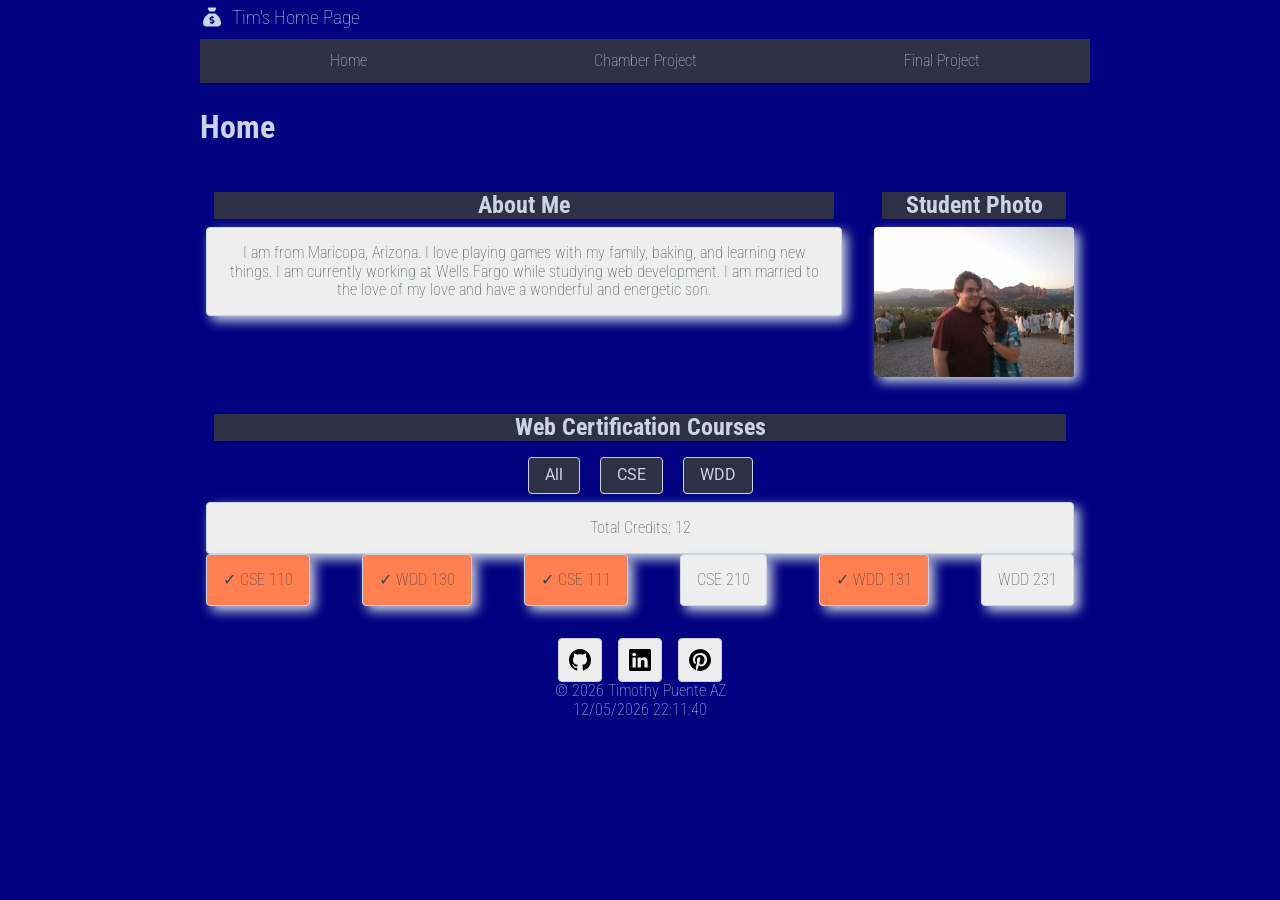
==== index.html @ 5e985e2b "adding lazy loading to profile image" ====
<!DOCTYPE html>
<html lang="en">
<head>
    <meta charset="UTF-8">
    <meta name="viewport" content="width=device-width, initial-scale=1.0">
    <meta name="author" content="Timothy Puente - WDD231">
    <meta name="description" content="This is the home page for the WDD231 course.">

    <!-- Google Fonts -->
    <link rel="preconnect" href="https://fonts.googleapis.com">
    <link rel="preconnect" href="https://fonts.gstatic.com" crossorigin>
    <link href="https://fonts.googleapis.com/css2?family=Roboto:ital,wdth@0,75..100;1,75..100&display=swap" rel="stylesheet">

    <!-- Styles -->
    <link rel="stylesheet" href="styles/normalize.css">
    <link rel="stylesheet" href="styles/small.css">
    <link rel="stylesheet" href="styles/larger.css">

    <!-- Scripts -->
    <script src="scripts/getdates.js" defer></script>
    <script src="scripts/navigation.js" defer></script>
    <script src="scripts/classes.js" defer></script>

    <title>Home-Page</title>
</head>
<body>
    <header>
        <img src="images/sack-dollar-solid-full.svg" alt="Tim's Site Logo" width="16" height="16">
        <span>Tim's Home Page</span>
        <button id="ham-btn" class="hamburger"></button>

         <nav id="nav-bar" class="navigation">
            <uL>
                <li class="current"><a href="#" aria-current="page">Home</a></li>
                <li ><a href="#">Chamber Project</a></li>
                <li><a href="#">Final Project</a></li>
            </ul>
        </nav>
    </header>
    <main>
        <h1>Home</h1>
        <div class="desktop-view">
            <section>
                <h2>About Me</h2>
                <p>I am from Maricopa, Arizona. I love playing games with my family, baking, and learning new things. I am currently working at Wells Fargo while studying web development. I am married to the love of my love and have a wonderful and energetic son. 
                </p>
            </section>

            <section>
                <h2>Student Photo</h2>
                <img src="images/profile.jpg" alt="Student Photo" width="200" height="150" loading="lazy">
            </section>
        </div>
        <section >
            <h2> Web Certification Courses</h2>
            <button id="all" class="filter-btn"> All</button>
            <button id="cse" class="filter-btn"> CSE</button>
            <button id="wdd" class="filter-btn"> WDD</button>
            <p id="total-credits">Total Credits: 12</p>
            <div id="courses" class="courses"></div>
        </section>
    </main>
    <footer>
        <div class="social">
            <a href="https://github.com/timpuente1119-del/wdd231" target="_blank"><img src="images/github.svg" alt="My GitHub" width="16" height="16"></a>
            <a href="https://www.linkedin.com/in/tim-puente/" target="_blank"><img src="images/linkedin.svg" alt="My LinkedIn Profile" width="16" height="16"></a>
            <a href="https://www.pinterest.com/timpuente1119/" target="_blank"><img src="images/pinterest.svg" alt="My Pinterest Profile" width="16" height="16"></a>
        </div>

         <p>&copy; <span id="currentyear"></span> Timothy Puente AZ</p>
        <p id="lastModified"></p>
    </footer>
</body>
</html>
---- styles/small.css ----
*{
    margin: 0; 
    padding: 0;
    /* just to make sure there's no horizontal scrolling */
    box-sizing: border-box;
}
/* -------------------------------- COLOR and TYPOGRAPHY ------------------------------ */

:root{
    --primary: navy;
    --h2primary: #2E3046;
    --hover: skyblue;
    --textcolor: #CBD5E1;
    --hovertextcolor: #36454F;
}

body{
    background-color: var(--primary);
    color: var(--textcolor);
    font-family: "Roboto", sans-serif;
    font-optical-sizing: auto;
    font-weight: 100;
    font-style: normal;
    font-variation-settings:
    "wdth" 75;
    
    
}

/* -------------------------------- HEADER ------------------------------ */
header {
    display: grid;
    grid-template-columns: 44px auto 44px;
    padding: 5px 0 5px 10px;
    
    column-gap: 8px;
    align-items: end;
}

header img{
    display: block;
    width: 100%;
    height: auto;
    
}

header span{
    font-size: 1.2rem;
    /* color: #3D405B */
}

/* -------------------------------- HAMBURGER BUTTON ------------------------------ */

.hamburger{
    background: none;
    border: none;
    color: var(--textcolor);
    /* this changes the cursor to a pointer when hovering over the button */
    cursor: pointer;
    font-family: Verdana, Geneva, Tahoma, sans-serif

}

.hamburger::before{
    content:"\2630";
    font-size: 2rem;
}

.hamburger.show::before{
    content:"\00d7";
    font-size: 2rem;
}

/* -------------------------------- NAVIGATION ------------------------------ */


.navigation{
    display: none;
}

.navigation.show{
    display: block;
    width: 100%;
    grid-column: 1 / -1;
}

.navigation ul{
    display: flex;
    flex-direction: column;
    list-style-type: none;
    margin: 0;
    padding: 0;
    width: 100%;
    
}

.navigation a{
    display: block;
    padding: .8rem 10px;
    /* when trying to get rid of link highlight, 
    choose a color for the text, preferably one that goes with you color scheme,
    and then use text-decoration: none. */
    color: var(--textcolortextcolor);
    background-color: var(--h2primary);
    text-decoration: none;
    border: 1px solid var(--textcolor);
    
    text-align: center;
    
    width: 100%;
}

.navigation li.current{
    background-color: #E07A5F;
    border-radius: 4px;

}

.navigation a:hover{
    background-color: var(--hover);
    color: var(--hovertextcolor);
}


/* -------------------------------- MAIN ------------------------------ */

h1{
    margin-left: 10px;
}

section{
    text-align: center;
    margin: 1rem;
}

section h2{
    margin: .5rem;
    background-color: var(--h2primary);
}

section p{
    border: var(--textcolor) solid 1px;
    border-radius: 4px;
    box-shadow: 5px 5px 12px var(--textcolor);
    background-color: #eee;
    color: var(--hovertextcolor);
    padding: 1rem;
}

section img{
    border-radius: 4px;
    box-shadow: 5px 5px 12px var(--textcolor);
}

.filter-btn{
    background-color: var(--h2primary);
    color: var(--textcolor);
    border: 1px solid var(--textcolor);
    border-radius: 4px;
    padding: .5rem 1rem;
    margin: .5rem;
    cursor: pointer;
}

.filter-btn:hover{
    background-color: var(--hover);
    color: var(--hovertextcolor);
}

.course-card-completed p{
    background-color: coral;
    color: var(--hovertextcolor);
}

/* -------------------------------- FOOTER ------------------------------ */
footer{
    background-color: var(--primary);
    padding: 1rem 10px;
    text-align: center;
}
.social{
    display: flex;
    justify-content: center;
    column-gap: 1rem;
}

.social a{
    display: flex;
    justify-content: center;
    align-items: center;
    width: 44px;
    height: 44px;
    border: #ccc solid 1px;
    border-radius: 4px;
    background-color: #eee;
}

.social img{
    width: 22px;
    height: 22px;
}

.social a:hover{
    background-color: #ddd;
    
}
---- styles/larger.css ----
@media only screen and (min-width: 38rem){
    header, main, nav, footer{
        max-width: 900px;
        margin: 0 auto;
    }

    /* -------------------------------- HEADER ------------------------------ */
    header{
        grid-template-columns: 24px auto;
        row-gap: 10px;
    }
    /* -------------------------------- HAMBURGER ------------------------------ */
    .hamburger{
        display: none;
    }
/* -------------------------------- NAVIGATION ------------------------------ */
    .navigation, .navigation.show{
        display: block;
        width: 100%;
        grid-column: 1 / -1;
    }

    .navigation ul{
        display: flex;
        flex-direction: row;
        
    }

    .navigation li{
        width: 100%;
    }

    .navigation a{
        border: none;
    }
/* -------------------------------- SECTIONS ------------------------------ */
    .desktop-view{
        display: flex;
    }

    .courses{
        display: flex;
        flex-direction: row;
        flex-wrap: wrap;
        justify-content: space-between;
    }

}
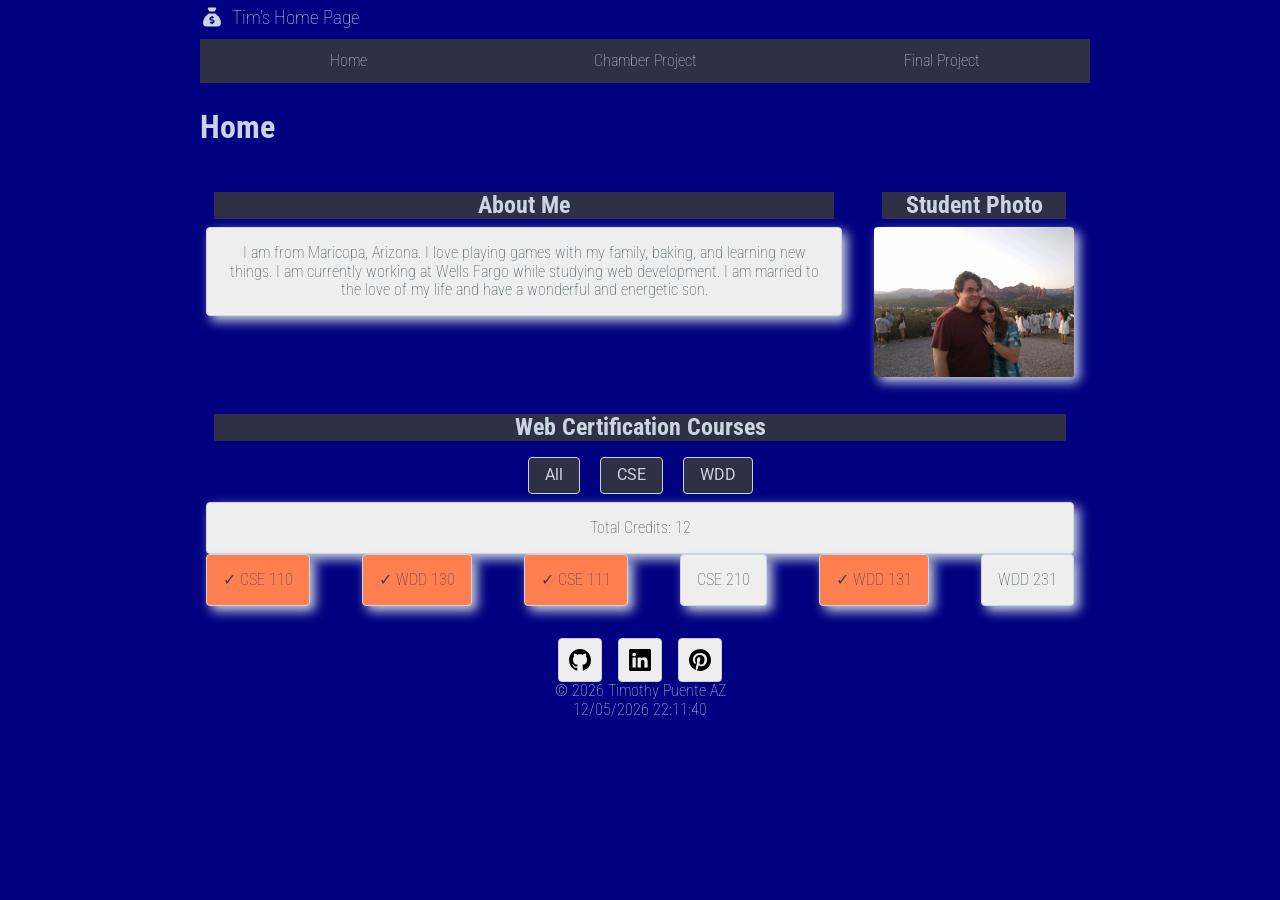
==== commit 85d4abbb: "correcting p" ====
--- a/index.html
+++ b/index.html
@@ -4,7 +4,7 @@
     <meta charset="UTF-8">
     <meta name="viewport" content="width=device-width, initial-scale=1.0">
     <meta name="author" content="Timothy Puente - WDD231">
-    <meta name="description" content="This is the home page for the WDD231 course.">
+    <meta name="description" content="This is the home page for the WDD231 course. It contains the courses I need to take, and links to my chamber and final project.">
 
     <!-- Google Fonts -->
     <link rel="preconnect" href="https://fonts.googleapis.com">
@@ -27,10 +27,12 @@
     <header>
         <img src="images/sack-dollar-solid-full.svg" alt="Tim's Site Logo" width="16" height="16">
         <span>Tim's Home Page</span>
-        <button id="ham-btn" class="hamburger"></button>
+        <!-- When making a button with no text, make sure to use an aria label to make
+         it accessible  -->
+        <button id="ham-btn" class="hamburger" aria-label="Toggle navigation"></button>
 
          <nav id="nav-bar" class="navigation">
-            <uL>
+            <ul>
                 <li class="current"><a href="#" aria-current="page">Home</a></li>
                 <li ><a href="#">Chamber Project</a></li>
                 <li><a href="#">Final Project</a></li>
@@ -42,7 +44,7 @@
         <div class="desktop-view">
             <section>
                 <h2>About Me</h2>
-                <p>I am from Maricopa, Arizona. I love playing games with my family, baking, and learning new things. I am currently working at Wells Fargo while studying web development. I am married to the love of my love and have a wonderful and energetic son. 
+                <p>I am from Maricopa, Arizona. I love playing games with my family, baking, and learning new things. I am currently working at Wells Fargo while studying web development. I am married to the love of my life and have a wonderful and energetic son. 
                 </p>
             </section>
 
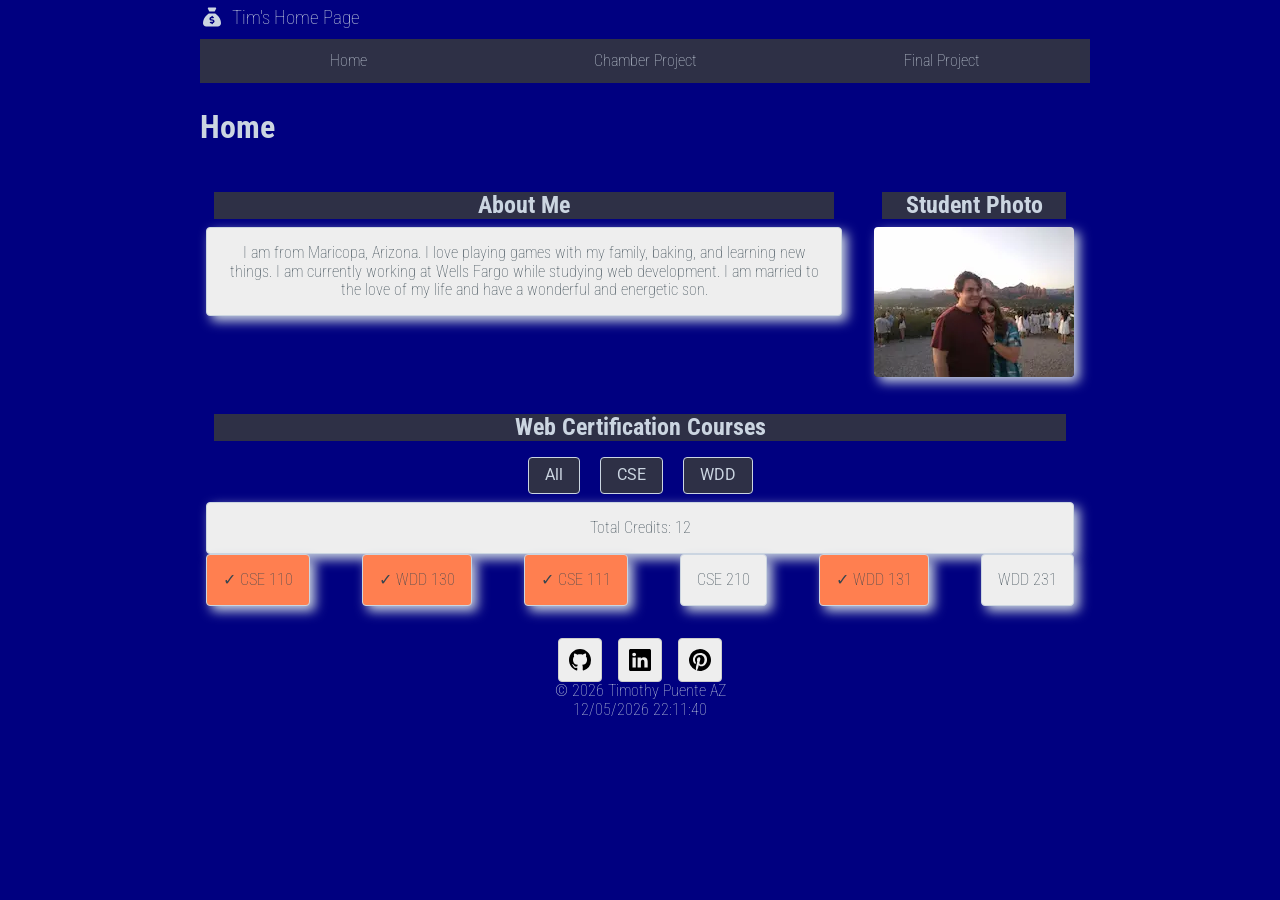
==== commit 24a11461: "changing profile pic" ====
--- a/index.html
+++ b/index.html
@@ -5,6 +5,10 @@
     <meta name="viewport" content="width=device-width, initial-scale=1.0">
     <meta name="author" content="Timothy Puente - WDD231">
     <meta name="description" content="This is the home page for the WDD231 course. It contains the courses I need to take, and links to my chamber and final project.">
+    <meta property="og:title" content="Home-Page">
+    <meta property="og:description" content="This is the home page for the WDD231 course. It contains the courses I need to take, and links to my chamber and final project.">
+    <meta property="og:image" content="https://www.pinterest.com/pin/1119426051119289649/">
+    <meta property="og:url" content="https://timpuente1119-del.github.io/wdd231/index.html">
 
     <!-- Google Fonts -->
     <link rel="preconnect" href="https://fonts.googleapis.com">
@@ -21,11 +25,14 @@
     <script src="scripts/navigation.js" defer></script>
     <script src="scripts/classes.js" defer></script>
 
+    <!-- Favicon -->
+     <link rel="icon" href="favicon.ico">
+
     <title>Home-Page</title>
 </head>
 <body>
     <header>
-        <img src="images/sack-dollar-solid-full.svg" alt="Tim's Site Logo" width="16" height="16">
+        <img src="images/sack-dollar-solid-full.svg" alt="Tim's Site Logo" width="16" height="16" loading="lazy">
         <span>Tim's Home Page</span>
         <!-- When making a button with no text, make sure to use an aria label to make
          it accessible  -->
@@ -50,7 +57,7 @@
 
             <section>
                 <h2>Student Photo</h2>
-                <img src="images/profile.jpg" alt="Student Photo" width="200" height="150" loading="lazy">
+                <img src="images/profile.webp" alt="Student Photo" width="200" height="150" loading="lazy">
             </section>
         </div>
         <section >
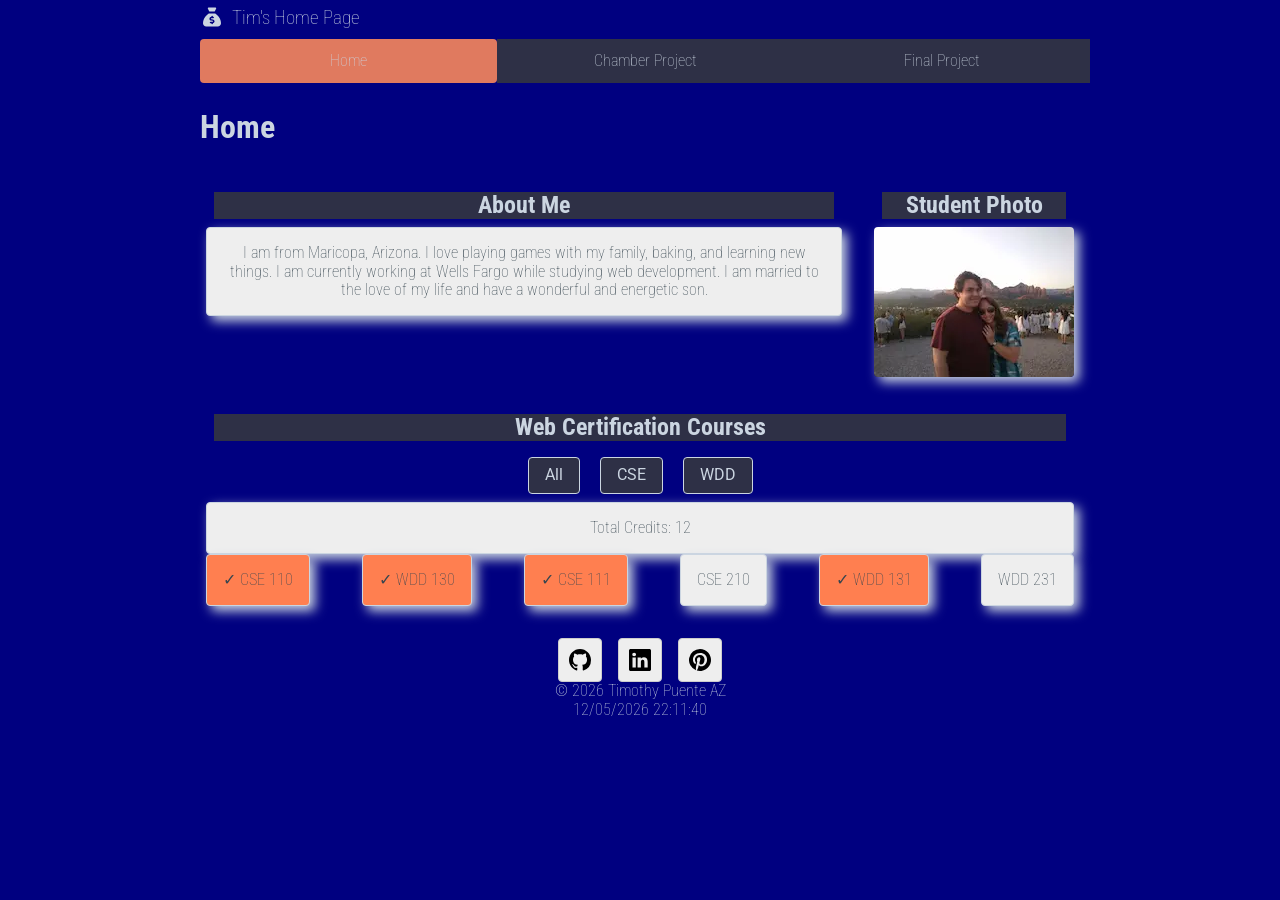
==== commit 2639abdf: "learning about modals" ====
--- a/index.html
+++ b/index.html
@@ -23,7 +23,8 @@
     <!-- Scripts -->
     <script src="scripts/getdates.js" defer></script>
     <script src="scripts/navigation.js" defer></script>
-    <script src="scripts/classes.js" defer></script>
+    <script src="scripts/classes.js" type="module"></script>
+   
 
     <!-- Favicon -->
      <link rel="icon" href="favicon.ico">
@@ -68,6 +69,8 @@
             <p id="total-credits">Total Credits: 12</p>
             <div id="courses" class="courses"></div>
         </section>
+        <dialog id="tdpCourseDetails">
+        </dialog>
     </main>
     <footer>
         <div class="social">
--- a/styles/small.css
+++ b/styles/small.css
@@ -110,7 +110,7 @@
     width: 100%;
 }
 
-.navigation li.current{
+.navigation li.current a{
     background-color: #E07A5F;
     border-radius: 4px;
 
@@ -170,6 +170,32 @@
 .course-card-completed p{
     background-color: coral;
     color: var(--hovertextcolor);
+}
+
+dialog{
+    background-color: var(--textcolor);
+    color: var(--h2primary);
+    box-shadow: 5px 5px var(--textcolor);
+    width: 90%;
+    max-width: 600px;
+    padding: 0;
+}
+
+dialog::backdrop{
+    background-color: rgb(0 0 0/50%);
+}
+
+.dialog-btn::before{
+    content: "\00d7";
+}
+
+.dialog-btn{
+    position: absolute;
+    
+    cursor: pointer;
+    top: 10px;
+    right: 10px;
+    border: 1px solid white;
 }
 
 /* -------------------------------- FOOTER ------------------------------ */
